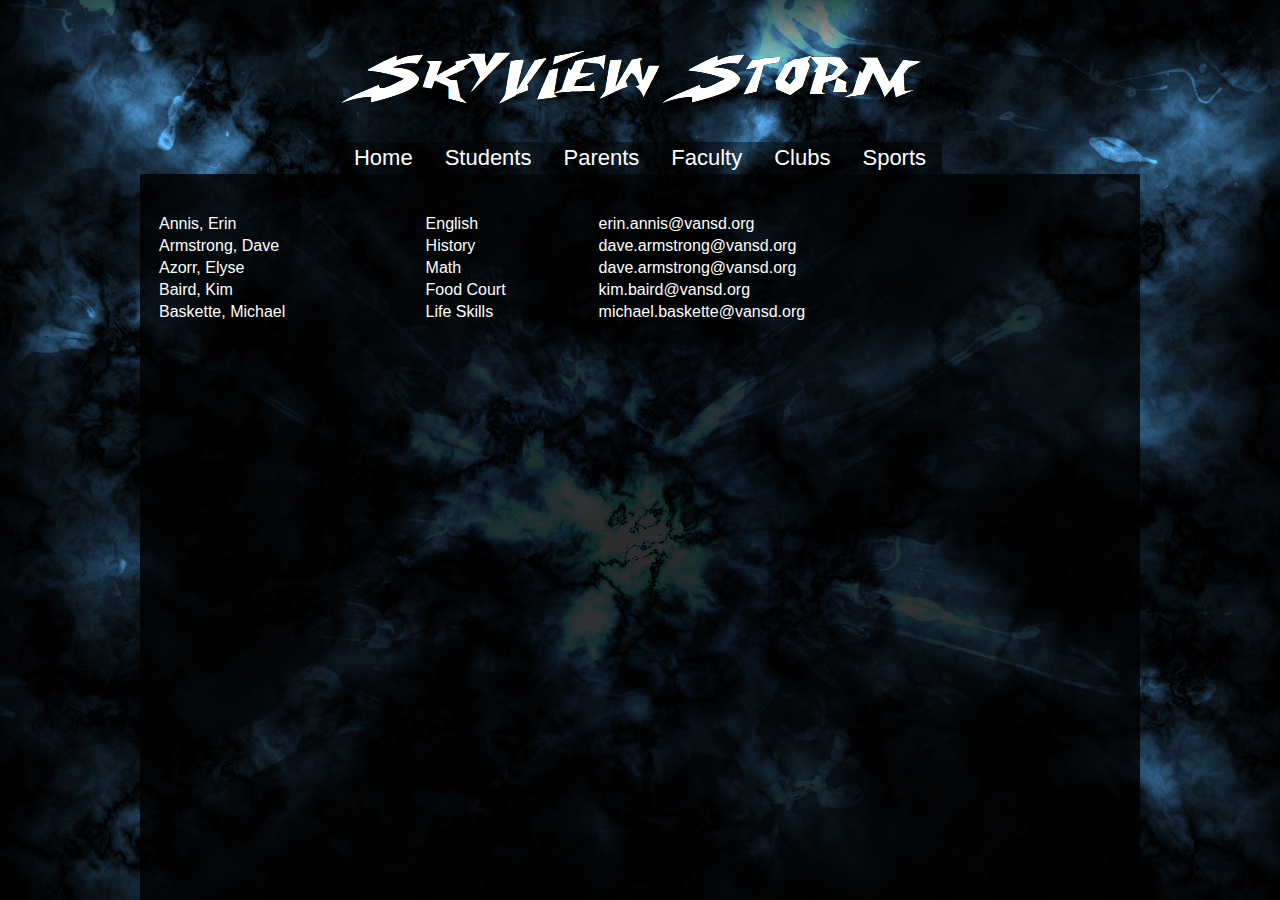
==== faculty.html @ e43c29e4 "adsf" ====
<!DOCTYPE html>
<html>
<head>
	<title>Skyview High School</title>
	
	<link rel="stylesheet" href="css/main.css" />
	
	<!--[if lt IE 9]>
	<script src="http://html5shiv.googlecode.com/svn/trunk/html5.js"></script>
	<![endif]-->

	<script src="js/jquery.js"></script>
	<script src="js/jquery.tablesorter.js"></script>
	<script src="js/modernizr.js"></script>
	<script src="js/main.js"></script>
	<script src="js/faculty.js"></script>
	
</head>
<body>
	<div id="container" class="tablesorter">
		<header>
			<a href="index.html"><img src="images/headerBG.png" /></a>
		</header>
		<nav>
			<ul>
				<li><a href="#" onClick="$('#navBG').fadeOut(400);" class="noLink">Home</a></li>
				<li><a href="#">Students</a></li>
				<li><a href="#">Parents</a></li>
				<li><a href="faculty.html">Faculty</a></li>
				<li><a href="#">Clubs</a></li>
				<li><a href="#">Sports</a></li>
			</ul>
		</nav>
		<section>
			<article class="fullWidth">
				<table id="faculty" class="tablesorter">
					<thead>
						<tr>
							<th>First Name</th>
							<th>Last Name</th>
							<th>Class</th>
							<th>Email</th>
						</tr>
					</thead>
					<tbody>
						<tr>
							<td>Annis, Erin</td>
							<td>English</td>
							<td>erin.annis@vansd.org</td>
						</tr>
						<tr>
							<td>Armstrong, Dave</td>
							<td>History</td>
							<td>dave.armstrong@vansd.org</td>
						</tr>
						<tr>
							<td>Azorr, Elyse</td>
							<td>Math</td>
							<td>dave.armstrong@vansd.org</td>
						</tr>
						<tr>
							<td>Baird, Kim</td>
							<td>Food Court</td>
							<td>kim.baird@vansd.org</td>
						</tr>
						<tr>
							<td>Baskette, Michael</td>
							<td>Life Skills</td>
							<td>michael.baskette@vansd.org</td>
						</tr>
					</tbody>
				</table>
			</article>
			<aside>
			
			</aside>
		</section>
		<footer>
			
		</footer>
	</div>
</body>
</html>
---- css/main.css ----
/*Color Scheme - http://colorschemedesigner.com/#3P51BYIpUk.w0 */
@import url("header.css");
@import url("nav.css");
@import url("section.css");
@import url("footer.css");

html, body {
	width:100%;
	height:100%;
	padding:0;
	margin:0;
}

body {
	background:#01218C url('../images/wall.png');
	background-position:top center;
	background-repeat:no-repeat;
	box-shadow:inset 0 0 100px 25px black;
	font-family:'Verdana', 'Arial', sans-serif;
	color:white;
}

#container {
	width:1000px;
	margin:0 auto;
}
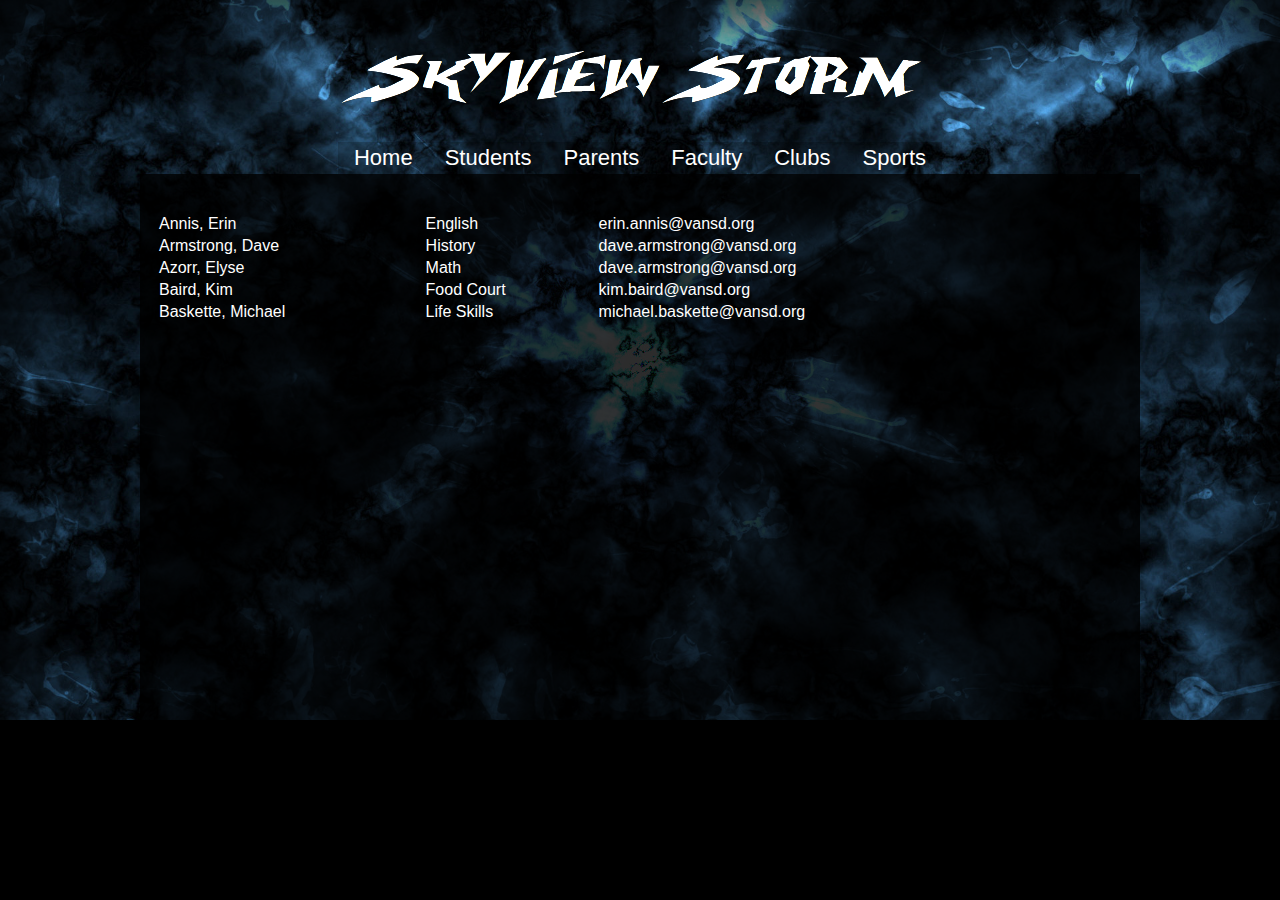
==== commit 2c291d46: "adsfads" ====
--- a/faculty.html
+++ b/faculty.html
@@ -23,12 +23,12 @@
 		</header>
 		<nav>
 			<ul>
-				<li><a href="#" onClick="$('#navBG').fadeOut(400);" class="noLink">Home</a></li>
-				<li><a href="#">Students</a></li>
-				<li><a href="#">Parents</a></li>
+				<li><a href="index.html">Home</a></li>
+				<li><a href="students.html">Students</a></li>
+				<li><a href="parents.html">Parents</a></li>
 				<li><a href="faculty.html">Faculty</a></li>
-				<li><a href="#">Clubs</a></li>
-				<li><a href="#">Sports</a></li>
+				<li><a href="clubs.html">Clubs</a></li>
+				<li><a href="sports.html">Sports</a></li>
 			</ul>
 		</nav>
 		<section>
--- a/css/main.css
+++ b/css/main.css
@@ -12,7 +12,8 @@
 }
 
 body {
-	background:#01218C url('../images/wall.png');
+	background:#000 url('../images/wall.png') no-repeat center top;
+	background-size:100%;
 	background-position:top center;
 	background-repeat:no-repeat;
 	box-shadow:inset 0 0 100px 25px black;
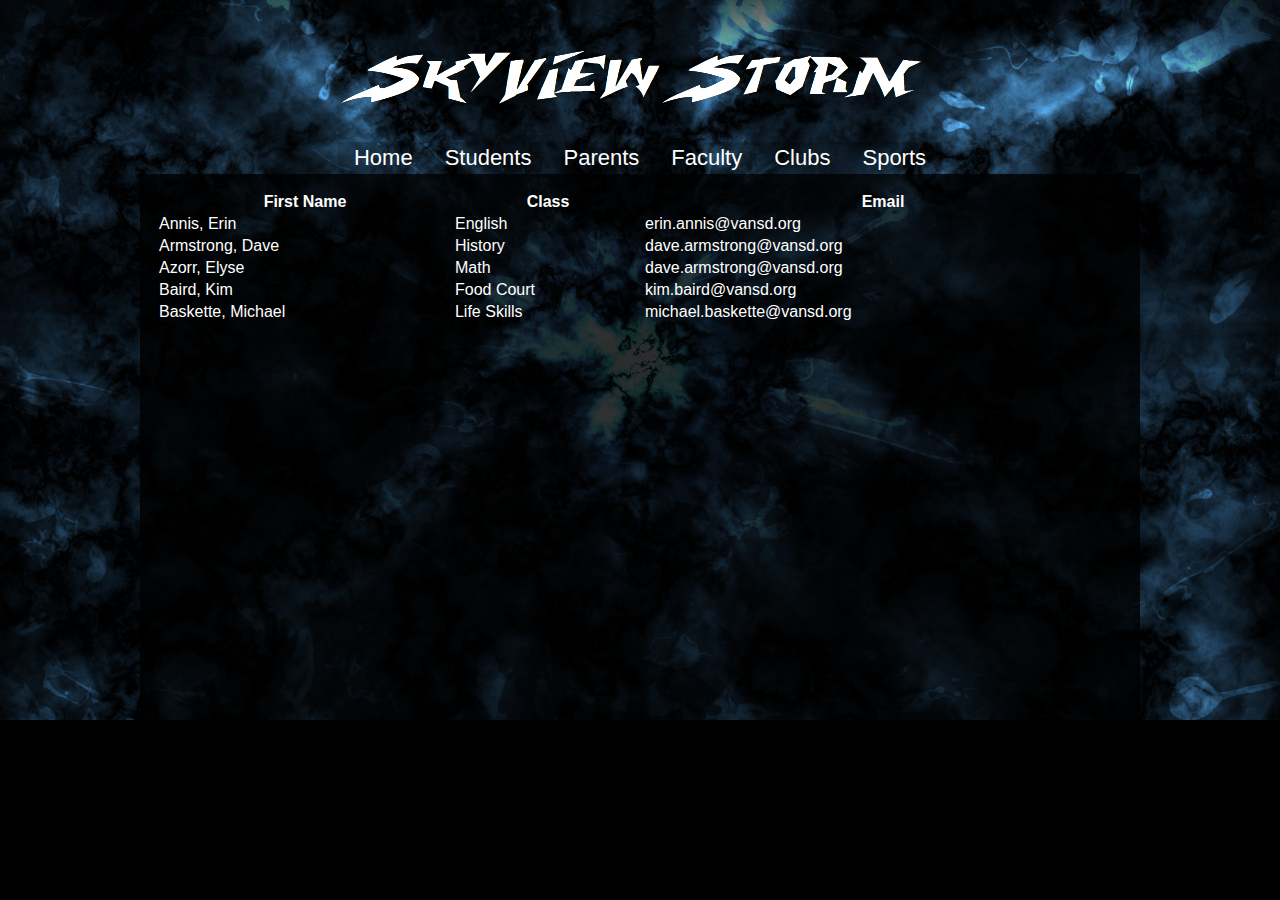
==== commit 92079188: "adsf" ====
--- a/faculty.html
+++ b/faculty.html
@@ -37,7 +37,6 @@
 					<thead>
 						<tr>
 							<th>First Name</th>
-							<th>Last Name</th>
 							<th>Class</th>
 							<th>Email</th>
 						</tr>
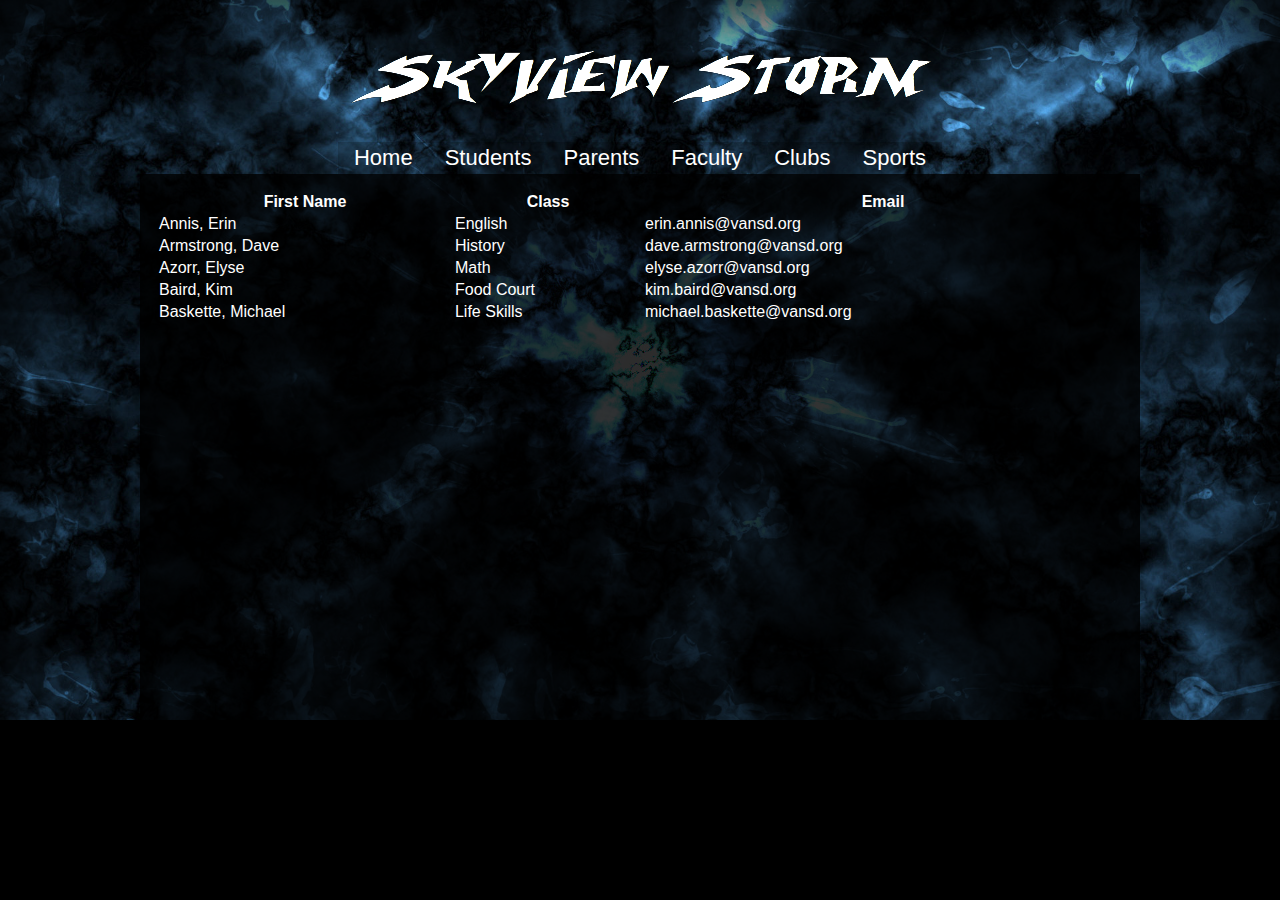
==== commit c9b26c90: "OCD made me fix a mistyped email" ====
--- a/faculty.html
+++ b/faculty.html
@@ -55,7 +55,7 @@
 						<tr>
 							<td>Azorr, Elyse</td>
 							<td>Math</td>
-							<td>dave.armstrong@vansd.org</td>
+							<td>elyse.azorr@vansd.org</td>
 						</tr>
 						<tr>
 							<td>Baird, Kim</td>
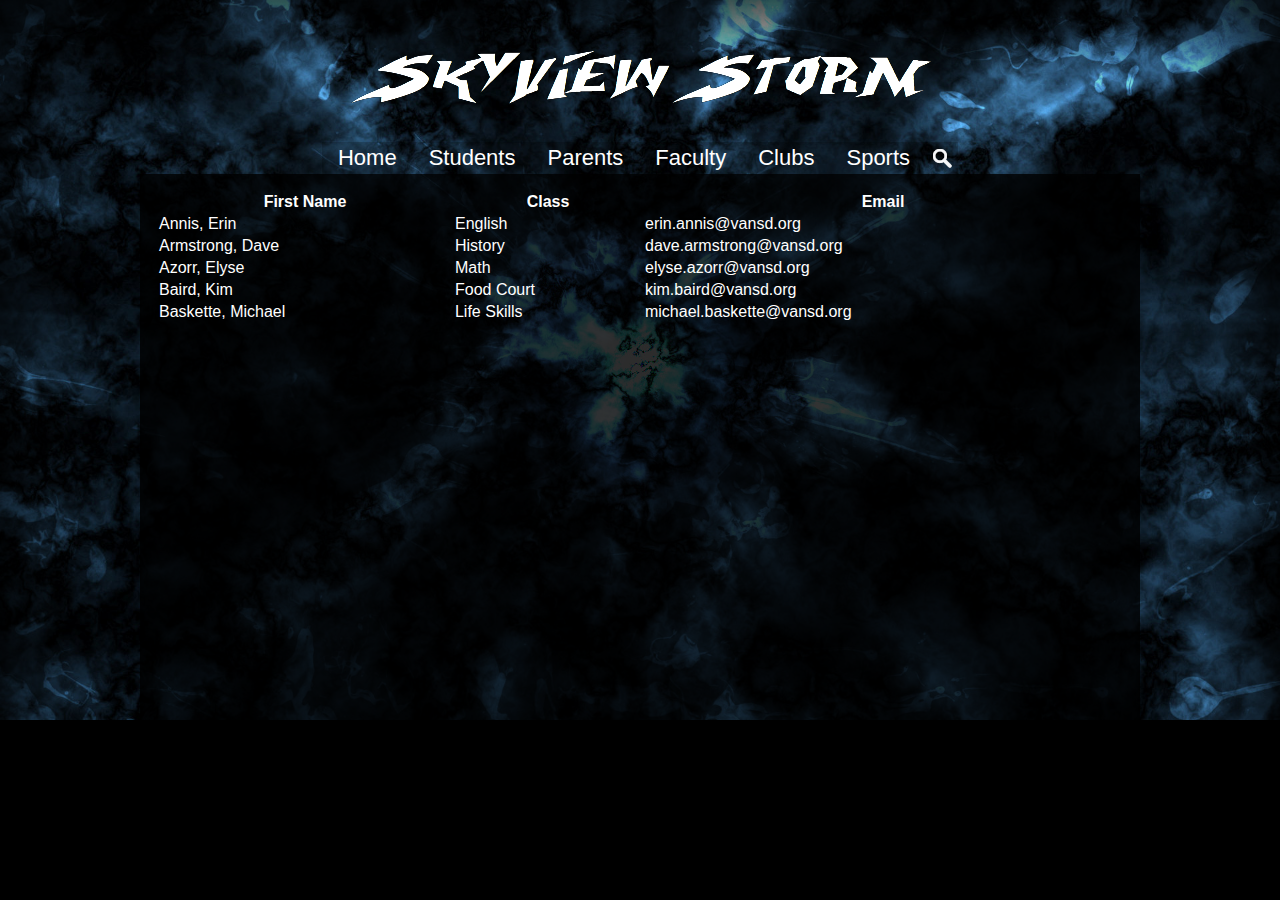
==== commit 0a94bdbc: "Update faculty.html" ====
--- a/faculty.html
+++ b/faculty.html
@@ -3,8 +3,12 @@
 <head>
 	<title>Skyview High School</title>
 	
-	<link rel="stylesheet" href="css/main.css" />
+	<meta http-equiv="X-UA-Compatible" content="IE=Edge,chrome=1"> <!--Fix for IE bug (css display:table/table-cell)-->
+	<meta name="author" content="Shyview Web Design Club">
 	
+	<link rel="stylesheet" href="css/main.css">
+	
+	<!--Adds section, article, aside, header, nav, and footer tags to old versions of IE-->
 	<!--[if lt IE 9]>
 	<script src="http://html5shiv.googlecode.com/svn/trunk/html5.js"></script>
 	<![endif]-->
@@ -29,6 +33,7 @@
 				<li><a href="faculty.html">Faculty</a></li>
 				<li><a href="clubs.html">Clubs</a></li>
 				<li><a href="sports.html">Sports</a></li>
+				<li><input type="text" id="search" /></li>
 			</ul>
 		</nav>
 		<section>
--- a/css/main.css
+++ b/css/main.css
@@ -9,10 +9,11 @@
 	height:100%;
 	padding:0;
 	margin:0;
+	overflow:hidden;
 }
 
 body {
-	background:#000 url('../images/wall.png') no-repeat center top;
+	background:#000 url(../images/bodyBG.jpg) no-repeat center top;
 	background-size:100%;
 	background-position:top center;
 	background-repeat:no-repeat;
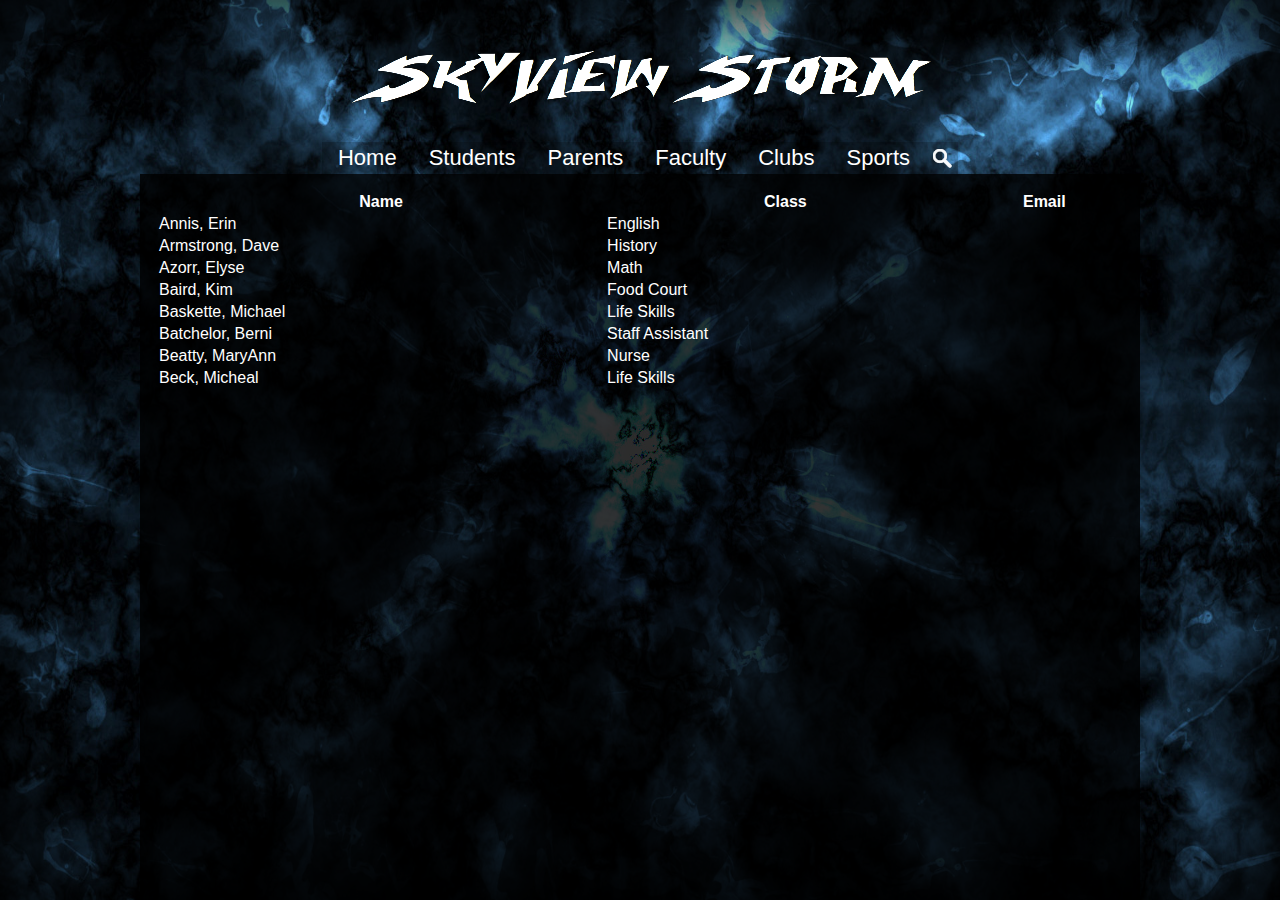
==== commit a9ec185b: "Update faculty.html" ====
--- a/faculty.html
+++ b/faculty.html
@@ -41,7 +41,7 @@
 				<table id="faculty" class="tablesorter">
 					<thead>
 						<tr>
-							<th>First Name</th>
+							<th>Name</th>
 							<th>Class</th>
 							<th>Email</th>
 						</tr>
@@ -50,28 +50,35 @@
 						<tr>
 							<td>Annis, Erin</td>
 							<td>English</td>
-							<td>erin.annis@vansd.org</td>
 						</tr>
 						<tr>
 							<td>Armstrong, Dave</td>
 							<td>History</td>
-							<td>dave.armstrong@vansd.org</td>
 						</tr>
 						<tr>
 							<td>Azorr, Elyse</td>
 							<td>Math</td>
-							<td>elyse.azorr@vansd.org</td>
 						</tr>
 						<tr>
 							<td>Baird, Kim</td>
 							<td>Food Court</td>
-							<td>kim.baird@vansd.org</td>
 						</tr>
 						<tr>
 							<td>Baskette, Michael</td>
 							<td>Life Skills</td>
-							<td>michael.baskette@vansd.org</td>
 						</tr>
+						<tr class="staffAssist">
+							<td>Batchelor, Berni</td>
+							<td>Staff Assistant</td>
+						</tr>
+						<tr class="staffAssist">
+							<td>Beatty, MaryAnn</td>
+							<td>Nurse</td>
+						</tr>
+						<tr>
+							<td>Beck, Micheal</td>
+							<td>Life Skills</td>
+						</tr>						
 					</tbody>
 				</table>
 			</article>
--- a/css/main.css
+++ b/css/main.css
@@ -14,7 +14,7 @@
 
 body {
 	background:#000 url(../images/bodyBG.jpg) no-repeat center top;
-	background-size:100%;
+	background-size:100% 100%;
 	background-position:top center;
 	background-repeat:no-repeat;
 	box-shadow:inset 0 0 100px 25px black;
@@ -25,4 +25,4 @@
 #container {
 	width:1000px;
 	margin:0 auto;
-}+}
